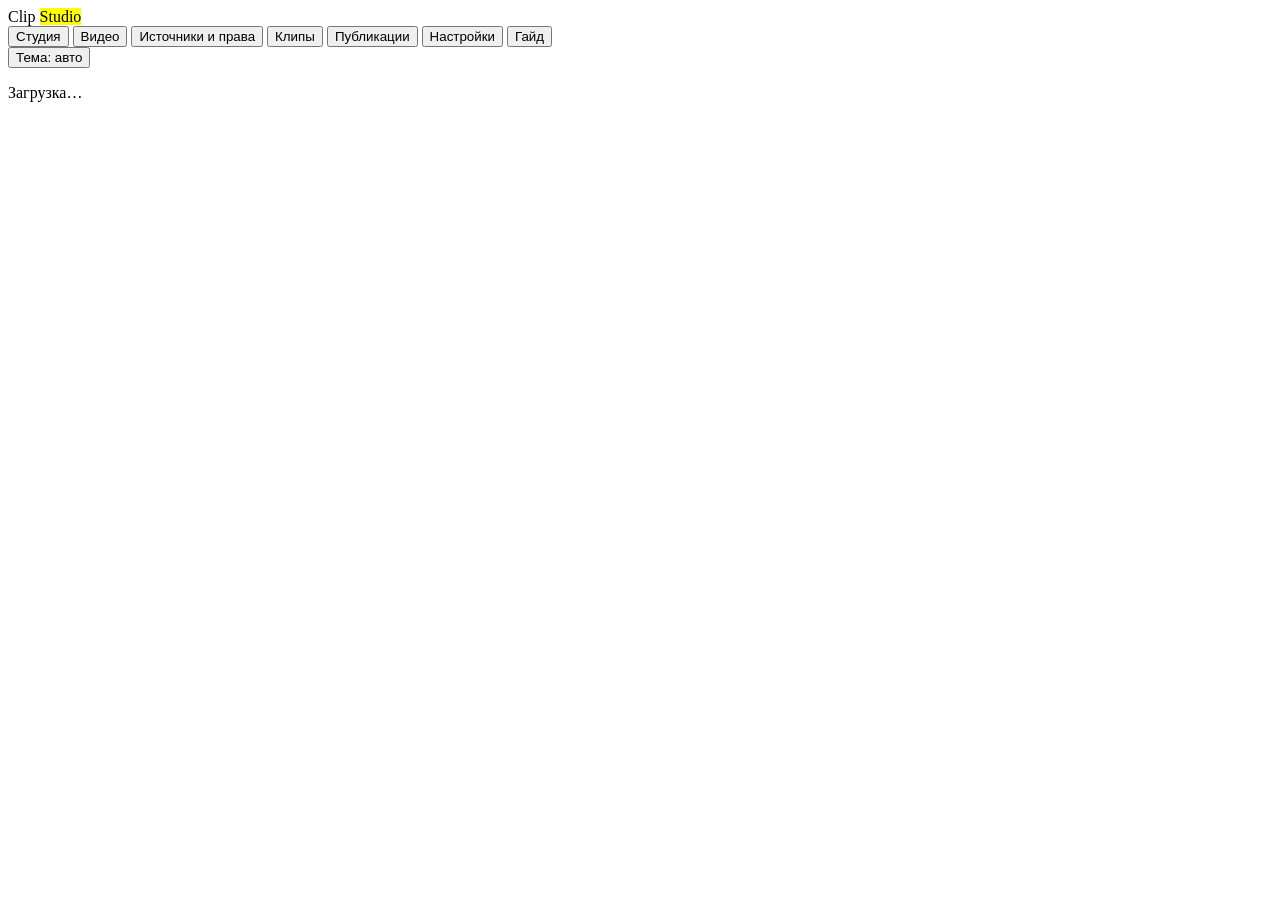
==== web/index.html @ 2b8c9cb1 "GUI, связка с Claude Code, гайд, скрипты запуска и тесты Co-Authored-By: Claude Opus 5.5 <noreply@an" ====
<!doctype html>
<html lang="ru">
<head>
  <meta charset="utf-8">
  <meta name="viewport" content="width=device-width, initial-scale=1">
  <title>Clip Studio</title>
  <link rel="icon" href="data:image/svg+xml,%3Csvg xmlns='http://www.w3.org/2000/svg' viewBox='0 0 32 32'%3E%3Crect width='32' height='32' rx='6' fill='%23ffe14d'/%3E%3Cpath d='M9 9l14 14M23 9L9 23' stroke='%231d2230' stroke-width='3' stroke-linecap='round'/%3E%3C/svg%3E">
  <link rel="stylesheet" href="/style.css">
</head>
<body>
  <div class="app">
    <aside class="side">
      <div class="brand">Clip <mark>Studio</mark></div>
      <nav class="nav" aria-label="Разделы">
        <button data-view="studio">Студия</button>
        <button data-view="videos">Видео <span class="count" id="nav-videos"></span></button>
        <button data-view="sources">Источники и права</button>
        <button data-view="clips">Клипы <span class="count" id="nav-clips"></span></button>
        <button data-view="pubs">Публикации</button>
        <button data-view="settings">Настройки</button>
        <button data-view="guide">Гайд</button>
      </nav>
      <div class="health" id="health" aria-live="polite"></div>
      <button class="theme-toggle" id="theme-toggle" type="button">Тема: авто</button>
    </aside>
    <main id="main"><div class="view"><p class="muted">Загрузка…</p></div></main>
  </div>

  <dialog id="dialog"><div class="dlg" id="dialog-body"></div></dialog>
  <div class="toast" id="toast" role="status" hidden></div>

  <script src="/app.js"></script>
</body>
</html>
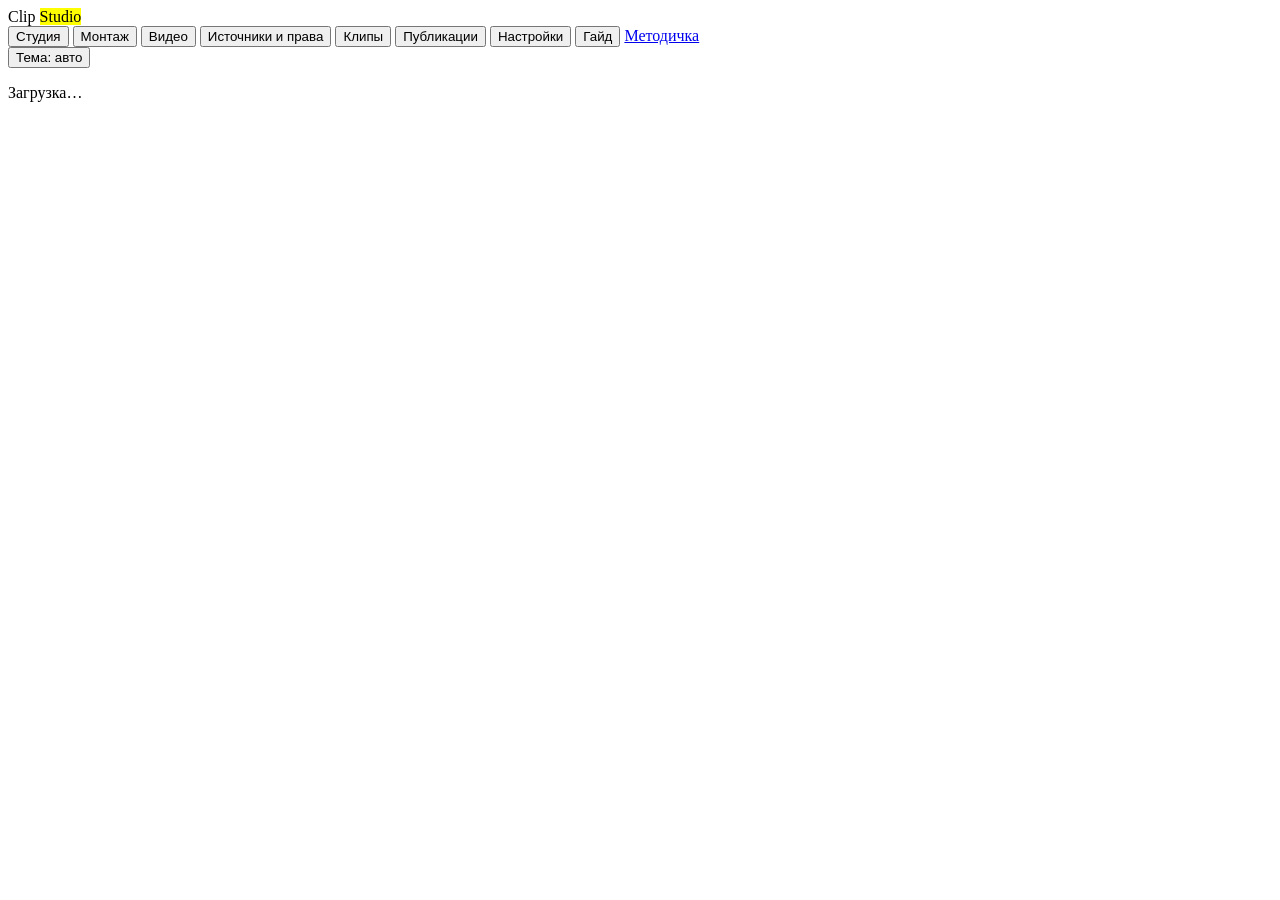
==== commit 1f7b9afb: "Монтажный стол, MCP-сервер, вырезание пауз, экспорт EDL и CSV, подключение к Claude Co-Authored-By: " ====
--- a/web/index.html
+++ b/web/index.html
@@ -13,12 +13,14 @@
       <div class="brand">Clip <mark>Studio</mark></div>
       <nav class="nav" aria-label="Разделы">
         <button data-view="studio">Студия</button>
+        <button data-view="edit">Монтаж</button>
         <button data-view="videos">Видео <span class="count" id="nav-videos"></span></button>
         <button data-view="sources">Источники и права</button>
         <button data-view="clips">Клипы <span class="count" id="nav-clips"></span></button>
         <button data-view="pubs">Публикации</button>
         <button data-view="settings">Настройки</button>
         <button data-view="guide">Гайд</button>
+        <a class="nav-link" href="/help/manual.html" target="_blank" rel="noopener">Методичка</a>
       </nav>
       <div class="health" id="health" aria-live="polite"></div>
       <button class="theme-toggle" id="theme-toggle" type="button">Тема: авто</button>
@@ -30,5 +32,6 @@
   <div class="toast" id="toast" role="status" hidden></div>
 
   <script src="/app.js"></script>
+  <script src="/editor.js"></script>
 </body>
 </html>
